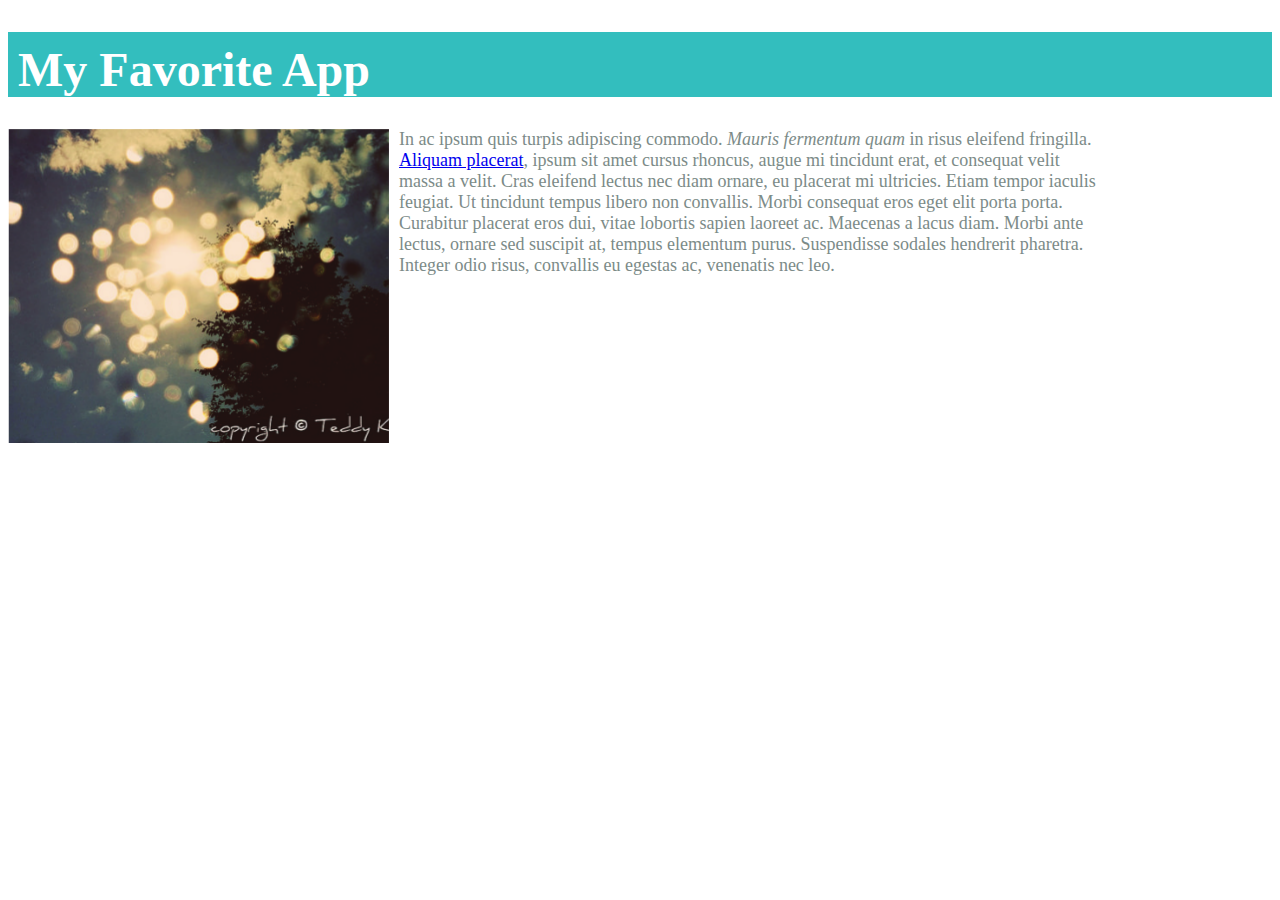
==== stage_1/lesson_1.2_css/app.html @ 5ecaf9d3 "Import ipnd-starter-code-master" ====
<!DOCTYPE html>
<html>
<head>
    <link rel="stylesheet" type="text/css" href="style.css">
    <title>Favorite App</title>
</head>
<body>
    <h1 class="title">My Favorite App</h1>
    <div class="app">
            <div class="screenshot"><img src="images/app.png" alt="Screenshot"></div>
            <div class="description">In ac ipsum quis turpis adipiscing commodo. <em>Mauris fermentum quam</em> in risus eleifend fringilla. <a href="#">Aliquam placerat</a>, ipsum sit amet cursus rhoncus, augue mi tincidunt erat, et consequat velit massa a velit. Cras eleifend lectus nec diam ornare, eu placerat mi ultricies. Etiam tempor iaculis feugiat. Ut tincidunt tempus libero non convallis. Morbi consequat eros eget elit porta porta. Curabitur placerat eros dui, vitae lobortis sapien laoreet ac. Maecenas a lacus diam. Morbi ante lectus, ornare sed suscipit at, tempus elementum purus. Suspendisse sodales hendrerit pharetra. Integer odio risus, convallis eu egestas ac, venenatis nec leo.</div>
    </div>
</body>
</html>
---- stage_1/lesson_1.2_css/style.css ----
/* This is a CSS comment.*/



* {
    -webkit-box-sizing: border-box;
    -moz-box-sizing: border-box;
    -ms-box-sizing: border-box;
    box-sizing: border-box;
}

body {
    font-family: verdana;
}

.title {
    background-color: #33BEBE;
    color: white;
    padding: 10px 0 0 10px;
    font-size: 48px
}

.app {
    display: -webkit-flex;
    display: flex;
}

.description {
    color: #7C8B88;
    max-width: 706px;
    font-size: 18px
}

.screenshot {
    max-width: 460px;
    margin: 0px 10px 0px 0px;
}

/*
Comments are only to help PEOPLE read a code file. The
computer ignores them.
*/
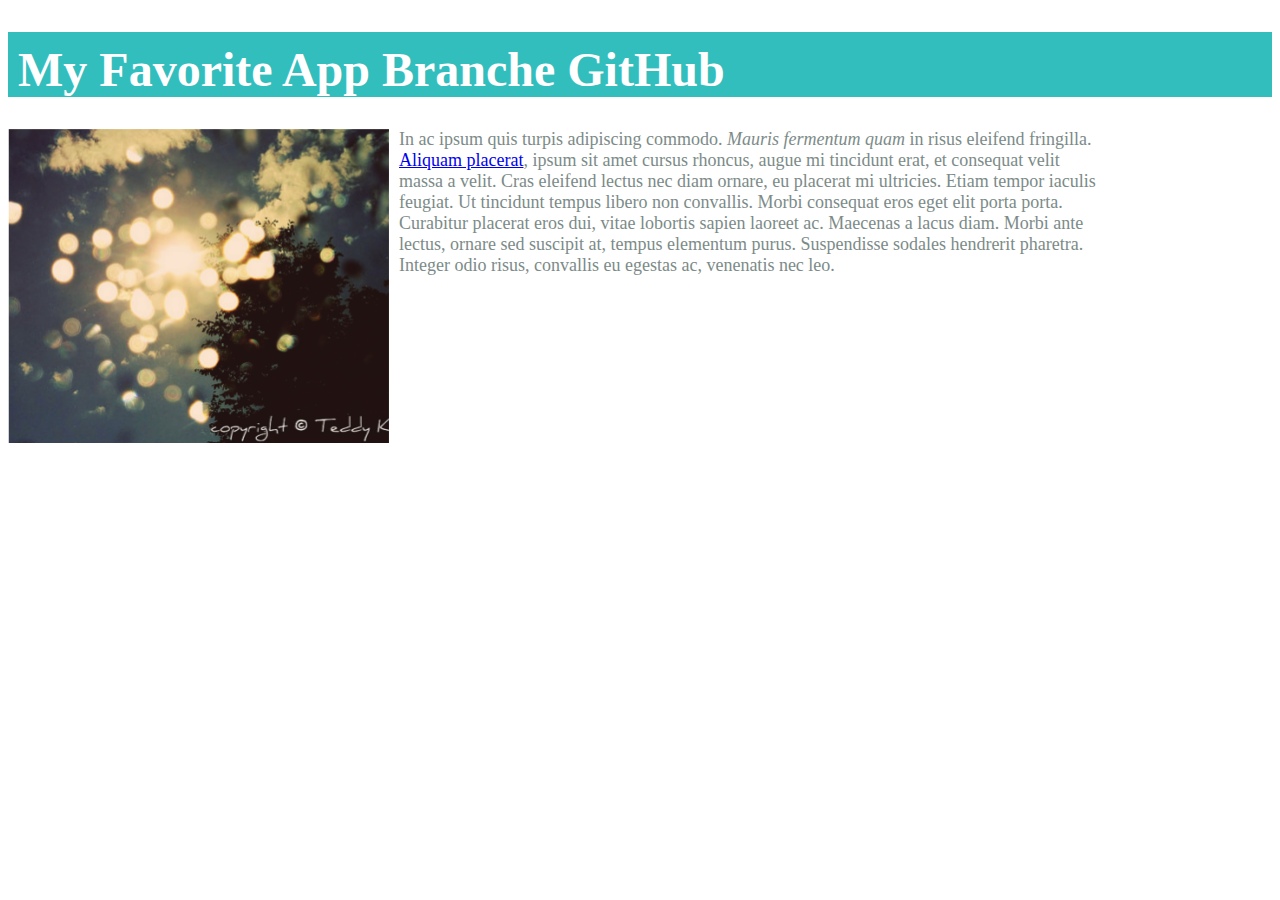
==== commit 41b6a241: "Branch Commit H1 tag" ====
--- a/stage_1/lesson_1.2_css/app.html
+++ b/stage_1/lesson_1.2_css/app.html
@@ -5,7 +5,7 @@
     <title>Favorite App</title>
 </head>
 <body>
-    <h1 class="title">My Favorite App</h1>
+    <h1 class="title">My Favorite App Branche GitHub</h1>
     <div class="app">
             <div class="screenshot"><img src="images/app.png" alt="Screenshot"></div>
             <div class="description">In ac ipsum quis turpis adipiscing commodo. <em>Mauris fermentum quam</em> in risus eleifend fringilla. <a href="#">Aliquam placerat</a>, ipsum sit amet cursus rhoncus, augue mi tincidunt erat, et consequat velit massa a velit. Cras eleifend lectus nec diam ornare, eu placerat mi ultricies. Etiam tempor iaculis feugiat. Ut tincidunt tempus libero non convallis. Morbi consequat eros eget elit porta porta. Curabitur placerat eros dui, vitae lobortis sapien laoreet ac. Maecenas a lacus diam. Morbi ante lectus, ornare sed suscipit at, tempus elementum purus. Suspendisse sodales hendrerit pharetra. Integer odio risus, convallis eu egestas ac, venenatis nec leo.</div>
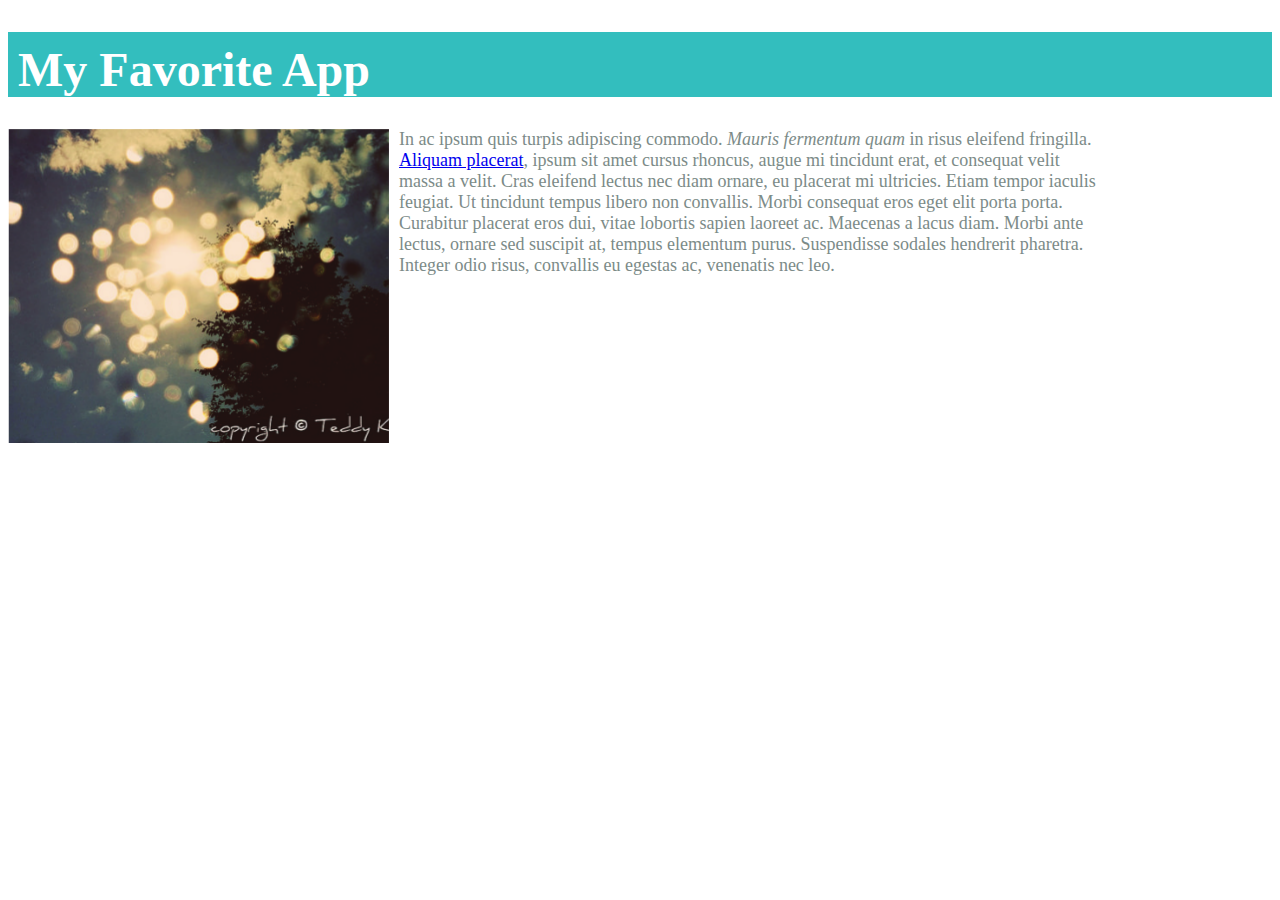
==== commit d7f38248: "Lesson 1.2 update" ====
--- a/stage_1/lesson_1.2_css/app.html
+++ b/stage_1/lesson_1.2_css/app.html
@@ -5,7 +5,7 @@
     <title>Favorite App</title>
 </head>
 <body>
-    <h1 class="title">My Favorite App Branche GitHub</h1>
+    <h1 class="title">My Favorite App</h1>
     <div class="app">
             <div class="screenshot"><img src="images/app.png" alt="Screenshot"></div>
             <div class="description">In ac ipsum quis turpis adipiscing commodo. <em>Mauris fermentum quam</em> in risus eleifend fringilla. <a href="#">Aliquam placerat</a>, ipsum sit amet cursus rhoncus, augue mi tincidunt erat, et consequat velit massa a velit. Cras eleifend lectus nec diam ornare, eu placerat mi ultricies. Etiam tempor iaculis feugiat. Ut tincidunt tempus libero non convallis. Morbi consequat eros eget elit porta porta. Curabitur placerat eros dui, vitae lobortis sapien laoreet ac. Maecenas a lacus diam. Morbi ante lectus, ornare sed suscipit at, tempus elementum purus. Suspendisse sodales hendrerit pharetra. Integer odio risus, convallis eu egestas ac, venenatis nec leo.</div>
--- a/stage_1/lesson_1.2_css/style.css
+++ b/stage_1/lesson_1.2_css/style.css
@@ -27,11 +27,13 @@
 
 .description {
     color: #7C8B88;
-    max-width: 706px;
+    /* box-sizing: border-box; */
+    max-width: 705px;
     font-size: 18px
 }
 
 .screenshot {
+    /* box-sizing: border-box; */
     max-width: 460px;
     margin: 0px 10px 0px 0px;
 }
